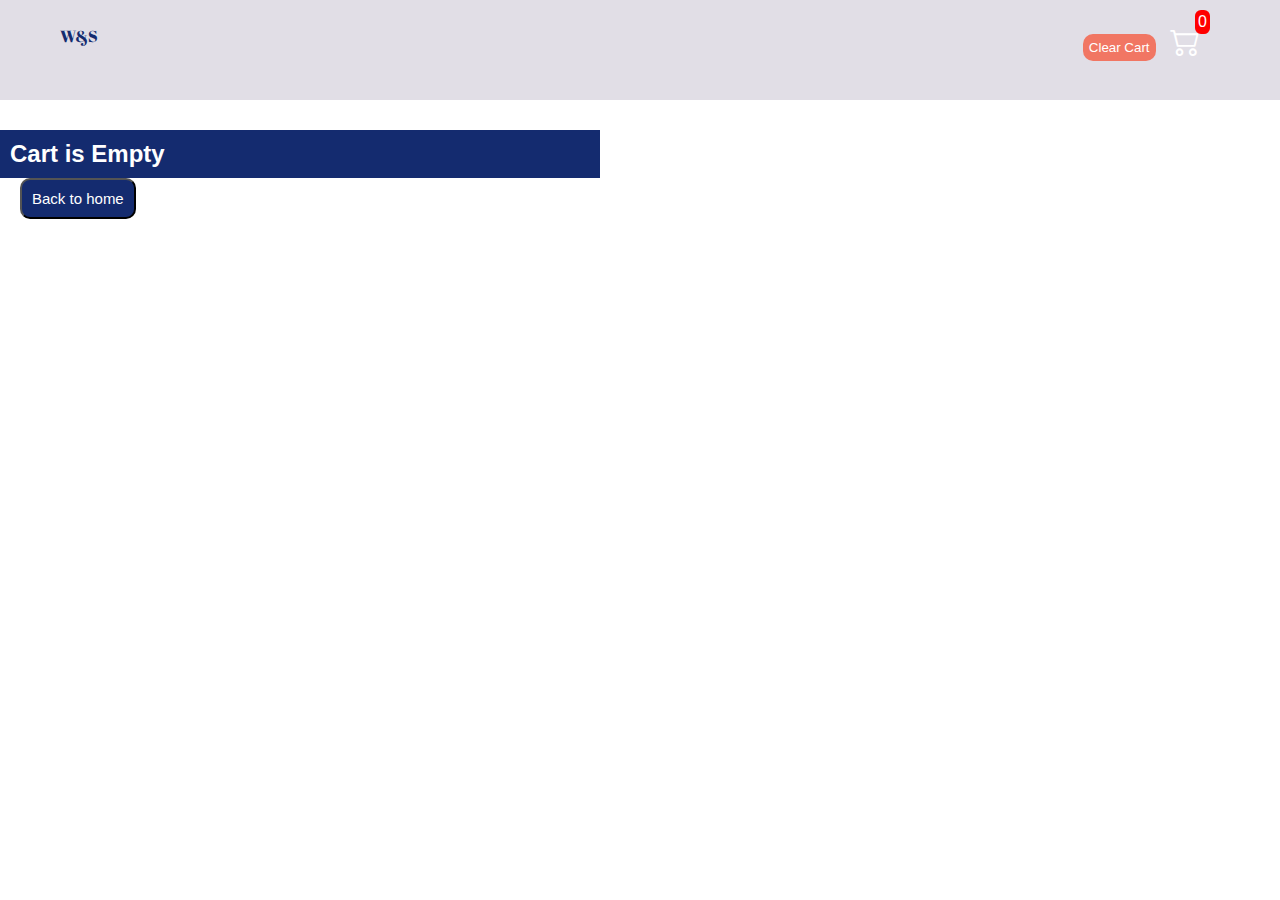
==== add to cart/cart.html @ 8305d1c4 "page add to cart" ====
<!DOCTYPE html>
<html lang="en">
<head>
  <meta charset="UTF-8">
  <meta http-equiv="X-UA-Compatible" content="IE=edge">
  <meta name="viewport" content="width=device-width, initial-scale=1.0">
  <title>add to cart</title>
  <link rel="stylesheet" href="cart scr/cart.css">
  <link rel="stylesheet" href="https://cdn.jsdelivr.net/npm/bootstrap-icons@1.8.1/font/bootstrap-icons.css">
  <link href="https://cdn.jsdelivr.net/npm/bootstrap@5.3.0-alpha1/dist/css/bootstrap.min.css" rel="stylesheet" integrity="sha384-GLhlTQ8iRABdZLl6O3oVMWSktQOp6b7In1Zl3/Jr59b6EGGoI1aFkw7cmDA6j6gD" crossorigin="anonymous">
</head>

<body>
<!-- HEADER  -->
   <nav class="nav container-fluid">
    <div class="mx-5 fs-1" style="color: #142b6f;    font-family: 'Abril Fatface', cursive;">W&S</div>
         <ul>
              <li><button onclick="clearCart()" class="removeAll">Clear Cart</button></li>
              <li> <div class="cart">
                   <i class="bi bi-cart2"></i>
                   <div id="cartAmount" class="cartAmount">0</div>
                   </div>
              </li>
         </ul>
    </nav>

<!-- END HEADER -->

<!-- TABLE SEACTION FOR PRODUCT -->

    <section  id ="cart_container" class="container my-5">
            <table   id="shopping-cart">
            </table>
    </section>
 

<!-- END TABLEE -->

<!-- CArt total -->

<div id="label" class="text-center   container"></div>

<!-- END CART TOTAL -->



</body>
<script src="app.js"></script>
<script src="cart scr/cart.js"></script>
<script src="https://cdn.jsdelivr.net/npm/bootstrap@5.3.0-alpha1/dist/js/bootstrap.bundle.min.js" integrity="sha384-w76AqPfDkMBDXo30jS1Sgez6pr3x5MlQ1ZAGC+nuZB+EYdgRZgiwxhTBTkF7CXvN" crossorigin="anonymous"></script>
<script src="https://cdn.jsdelivr.net/npm/@popperjs/core@2.11.6/dist/umd/popper.min.js" integrity="sha384-oBqDVmMz9ATKxIep9tiCxS/Z9fNfEXiDAYTujMAeBAsjFuCZSmKbSSUnQlmh/jp3" crossorigin="anonymous"></script>
<script src="https://cdn.jsdelivr.net/npm/bootstrap@5.3.0-alpha1/dist/js/bootstrap.min.js" integrity="sha384-mQ93GR66B00ZXjt0YO5KlohRA5SY2XofN4zfuZxLkoj1gXtW8ANNCe9d5Y3eG5eD" crossorigin="anonymous"></script>
</html>
---- add to cart/cart scr/cart.css ----
@import url('https://fonts.googleapis.com/css2?family=Abril+Fatface&family=Jost:wght@400;500;700&family=Poppins:wght@400;500;700&display=swap');
:root {
  --blue: #142b6f;
  --yellow : #ffd601;
  --gray : #e1dee6;
  --white: #ffffff;
  --red:#ff0000;
  --black:#212529;
}
* {
    margin: 0;
    padding: 0;
    box-sizing: border-box;
     /* border: 2px solid red;  */
  }
  
  body {
    font-family: sans-serif;
  }
  
  i {
    cursor: pointer;
  }
  
  a {
    text-decoration: none;
    color: var(--white)
  }

 /* =====================================================================HEADER=========================================== */

  .nav {
    width: 100%;
    display: flex;
    flex-direction: row;
    background-color: var(--gray);
    color: var(--white);
    padding: 25px 60px;
    margin-bottom: 30px;
    height: 100px;
   
  }

  ul{

      list-style: none;
      margin-left: auto;
  }
  ul li{
  display: inline-block;
 margin-left: 10px;
    font-size: 22px;
    font-weight: 400;
    text-transform: uppercase;
  
  }
  .cart {
    position: relative;
    background-color: var(--gray);
    font-size: 30px;
    /* padding: 5px; */
    border-radius: 7px;
    margin-right: 20px;

  }
  
  .cartAmount {
    position: absolute;
    top: -15px;
    right: -10px;
    font-size: 16px;
    background-color: var(--red);
    color: var(--white);
    padding: 3px;
    border-radius: 6px;
  }
  
 /* ====================================================TABLE SECTION============================================================== */
 
#cart_container{
  overflow-x: auto;
}
table{
  width: 100%;


}
table th{
  text-align: center;
  background-color:var(--blue);
  color: var(--white);
padding: 5px;
}
table td{
  text-align: center;
  border: 2px solid black;


}

.removeAll {
  background-color: #F17663;

  color: var(--white);
  border: none;
  padding: 6px;
  border-radius: 10px;
  cursor: pointer;

}


.delete{
 font-size: 30px;
 color: var(--red)
}



.bi-dash-lg {
  color: var(--white);
  background-color: var(--gray);
  width: 50px;
  font-size: 30px;
float: right;
border-radius: 50px;

}

.quantity{
  font-size: 30px;


}
.bi-plus-lg {
  color: var(--white);
  background-color: var(--gray);
  width: 50px;
  font-size: 30px;
float: left;
border-radius: 50px;

}


@media(max-width:1000px){

  #label{
   width: 400px;
 
       }

.buttons{
 align-items: center;
  display: flex;
  flex-direction: column;
       }
}


@media(max-width:500px){

  #label{
   width: 250px;
        }
 
.button_cart{
display: flex;
flex-direction: column;
width: 140px;
margin-left: 50px;
       }


       }
/*==========================================================CART TOTAL==============================================================  */

#label{

  max-width: 600px;
--bs-gutter-x: 0  !important;

     }


#label h2{
  background-color: var(--blue);
  color: var(--white);
}

.HomeBtn,
.checkout
 {
  font-size: 15px;
  color: var(--white);
  margin:0 20px;
  background-color: var(--blue);
  padding: 10px;
  border-radius: 10px;
}
/* ========================================================GO TO HOME ========================================================= */
h2{
  padding: 10px;
}

.gotohome{
  font-size: 15px;
  color: var(--white);
  margin:0 20px;
  background-color: var(--blue);
  padding: 10px;
  border-radius: 10px;
  

} 
.gotohome a{
  text-decoration: none;
  color: var(--white);
}
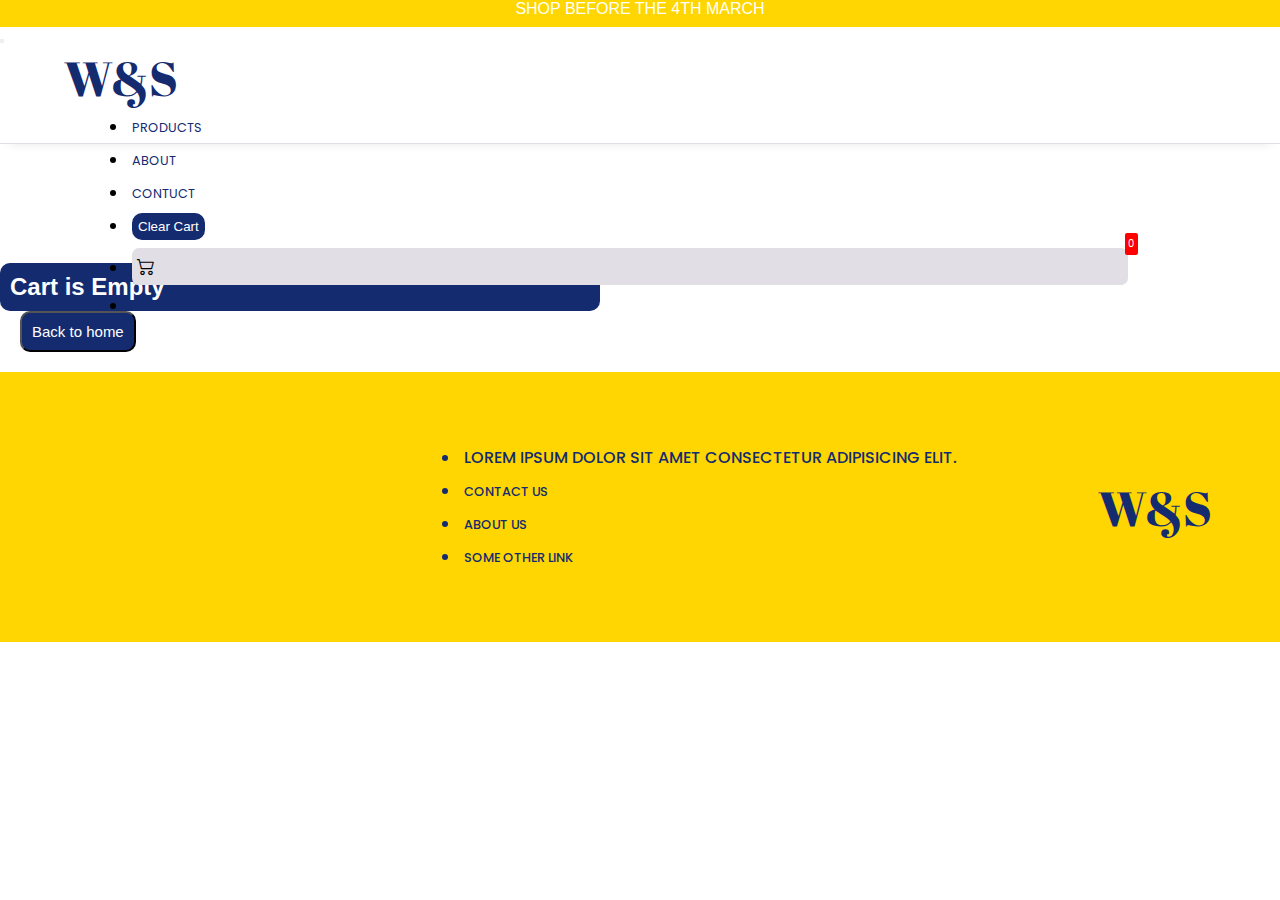
==== commit b3749309: "add to cart" ====
--- a/add to cart/cart.html
+++ b/add to cart/cart.html
@@ -7,21 +7,68 @@
   <title>add to cart</title>
   <link rel="stylesheet" href="cart scr/cart.css">
   <link rel="stylesheet" href="https://cdn.jsdelivr.net/npm/bootstrap-icons@1.8.1/font/bootstrap-icons.css">
+  <link
+  href="https://cdn.jsdelivr.net/npm/bootstrap@5.3.0-alpha1/dist/css/bootstrap.min.css"
+  rel="stylesheet"
+  integrity="sha384-GLhlTQ8iRABdZLl6O3oVMWSktQOp6b7In1Zl3/Jr59b6EGGoI1aFkw7cmDA6j6gD"
+  crossorigin="anonymous"
+/>
+<script src="https://cdnjs.cloudflare.com/ajax/libs/jquery/3.3.1/jquery.min.js"></script>
+
+<link rel="stylesheet" href="https://cdnjs.cloudflare.com/ajax/libs/font-awesome/6.3.0/css/all.min.css" integrity="sha512-SzlrxWUlpfuzQ+pcUCosxcglQRNAq/DZjVsC0lE40xsADsfeQoEypE+enwcOiGjk/bSuGGKHEyjSoQ1zVisanQ==" crossorigin="anonymous" referrerpolicy="no-referrer" />
+
+  <link href="https://cdn.jsdelivr.net/npm/bootstrap@5.3.0-alpha1/dist/css/bootstrap.min.css" rel="stylesheet" integrity="sha384-GLhlTQ8iRABdZLl6O3oVMWSktQOp6b7In1Zl3/Jr59b6EGGoI1aFkw7cmDA6j6gD" crossorigin="anonymous">
   <link href="https://cdn.jsdelivr.net/npm/bootstrap@5.3.0-alpha1/dist/css/bootstrap.min.css" rel="stylesheet" integrity="sha384-GLhlTQ8iRABdZLl6O3oVMWSktQOp6b7In1Zl3/Jr59b6EGGoI1aFkw7cmDA6j6gD" crossorigin="anonymous">
 </head>
 
 <body>
-<!-- HEADER  -->
+  <!-- HEADER  -->
+     <header class="fixed-top"style="background-color: white">
+          <div class="heading-strip">
+              <p style="height: 100%;">SHOP BEFORE THE 4TH MARCH</p>
+          </div> 
+          <nav style="width: 100%;" class="navbar navbar-expand-md navbar-light bg-light">
+              <div class="container-fluid justify-content-sm-end">
+                <button class="navbar-toggler bg-light" type="button" data-bs-toggle="collapse" data-bs-target="#navbarNav" aria-controls="navbarNav" aria-expanded="false" aria-label="Toggle navigation">
+                  <span class="navbar-toggler-icon"></span>
+                </button>
+                <div class="collapse navbar-collapse nav " id="navbarNav">
+                <div class="brand nav-brand w-30">W&S</div>
+                <ul class="navbar-nav  w-100 justify-content-end" style="max-width: 80%; margin: 0 auto">
+                    <li class="nav-item">
+                      <a class="nav-link active" aria-current="page" href="#products">Products</a>
+                    </li>
+                    <li class="nav-item">
+                      <a class="nav-link" href="#">About</a>
+
+                    </li>
+                    <li class="nav-item">
+                         <a class="nav-link" href="#">contuct</a>
+                         
+                       </li>
+                    <li class="nav-item">
+                       <button onclick="clearCart()" class="removeAll">Clear Cart</button>
+                    </li>
+                    <li class="nav-item">
+                         <div class="cart">
+                              <i class="bi bi-cart2"></i>
+                              <div id="cartAmount" class="cartAmount">0</div>
+                              </div>
+                    </li>
+                    <li class="nav-item d-flex">
+                      <a class="nav-link" href="./profile/profile.html">
+                          <i class="fa-solid fa-arrow-right-from-bracket icon"></i>
+                      </a>
+                    </li>
+                  </ul> 
+                </div>
+              </div>
+            </nav>
+         </header>
+  
+
    <nav class="nav container-fluid">
-    <div class="mx-5 fs-1" style="color: #142b6f;    font-family: 'Abril Fatface', cursive;">W&S</div>
-         <ul>
-              <li><button onclick="clearCart()" class="removeAll">Clear Cart</button></li>
-              <li> <div class="cart">
-                   <i class="bi bi-cart2"></i>
-                   <div id="cartAmount" class="cartAmount">0</div>
-                   </div>
-              </li>
-         </ul>
+ 
     </nav>
 
 <!-- END HEADER -->
@@ -41,7 +88,26 @@
 <div id="label" class="text-center   container"></div>
 
 <!-- END CART TOTAL -->
-
+<!-- FOOTER SECTION  -->
+<footer>
+     <div class="social-media-section">
+       <i class="fa-brands fa-twitter"></i>
+       <i class="fa-brands fa-facebook"></i>
+       <i class="fa-brands fa-instagram"></i>
+     </div>
+     <div class="footer-links">
+       <ul>
+         <li>Lorem ipsum dolor sit amet consectetur adipisicing elit.</li>
+         <li><a>Contact us</a></li>
+         <li><a>About us</a></li>
+         <li><a>Some other link</a></li>
+       </ul>
+     </div>
+      <div class="footer-logo">
+        <div>W&S</div>
+      
+      </footer>
+    <!-- END FOOTER SECTION -->
 
 
 </body>
--- a/add to cart/cart scr/cart.css
+++ b/add to cart/cart scr/cart.css
@@ -11,12 +11,14 @@
 * {
     margin: 0;
     padding: 0;
-    box-sizing: border-box;
-     /* border: 2px solid red;  */
+    box-sizing: border-box; 
+     /* border: 2px solid red; */
+     scroll-behavior: smooth;
   }
   
   body {
     font-family: sans-serif;
+
   }
   
   i {
@@ -29,60 +31,96 @@
   }
 
  /* =====================================================================HEADER=========================================== */
-
-  .nav {
-    width: 100%;
-    display: flex;
-    flex-direction: row;
-    background-color: var(--gray);
-    color: var(--white);
-    padding: 25px 60px;
-    margin-bottom: 30px;
-    height: 100px;
-   
-  }
-
-  ul{
-
-      list-style: none;
-      margin-left: auto;
-  }
-  ul li{
-  display: inline-block;
- margin-left: 10px;
-    font-size: 22px;
-    font-weight: 400;
-    text-transform: uppercase;
-  
-  }
+ header{
+  background-color: var(--white);
+  height: 16vh;
+  box-shadow: rgba(33, 35, 38, 0.1) 0px 10px 10px -10px;
+  border-bottom: 1px solid var(--gray);
+}
+.heading-strip{
+text-align: center;
+background-color: #ffd601;
+height: 3vh; 
+color: var(--white);
+} 
+.nav{
+height: 11vh;
+width: 100%;
+padding-bottom: 1.5%;
+}
+.nav-brand {
+font-size: 3em;
+color: var(--blue);
+font-family: 'Abril Fatface', cursive;
+padding-left: 5%;
+}
+ul li {
+font-family: 'Poppins', sans-serif;
+padding: 4px;
+text-transform: uppercase;
+
+}
+ul li a{
+color : var(--blue) !important;
+font-size: 0.8em;
+}
+.icon{
+font-size: 1.2em;
+}
+.btn-blue {
+background-color: var(--blue);
+color : var(--white);
+border-radius: 30px;
+cursor: pointer;
+padding: 3%;
+width: 50%;
+font-weight: bolder;
+border: none;
+font-family: "Poppins", sans-serif;
+}
+
+.removeAll {
+  background-color:var(--blue);
+
+  color: var(--white);
+  border: none;
+  padding: 6px;
+  border-radius: 10px;
+  cursor: pointer;
+
+}
+
+
   .cart {
     position: relative;
     background-color: var(--gray);
-    font-size: 30px;
-    /* padding: 5px; */
+    font-size: 18px;
+     padding: 5px; 
     border-radius: 7px;
     margin-right: 20px;
 
   }
-  
+   
   .cartAmount {
     position: absolute;
     top: -15px;
     right: -10px;
-    font-size: 16px;
+    font-size: 10px;
     background-color: var(--red);
     color: var(--white);
     padding: 3px;
-    border-radius: 6px;
+    border-radius: 2px;
   }
   
  /* ====================================================TABLE SECTION============================================================== */
  
 #cart_container{
   overflow-x: auto;
+  
 }
 table{
   width: 100%;
+margin-top: 20px;
 
 
 }
@@ -91,6 +129,7 @@
   background-color:var(--blue);
   color: var(--white);
 padding: 5px;
+
 }
 table td{
   text-align: center;
@@ -99,16 +138,6 @@
 
 }
 
-.removeAll {
-  background-color: #F17663;
-
-  color: var(--white);
-  border: none;
-  padding: 6px;
-  border-radius: 10px;
-  cursor: pointer;
-
-}
 
 
 .delete{
@@ -187,6 +216,7 @@
 #label h2{
   background-color: var(--blue);
   color: var(--white);
+  border-radius: 10px;
 }
 
 .HomeBtn,
@@ -223,6 +253,47 @@
 
 
 
+ /* ============================================FOOTER SECTION===============*/
+ footer{
+  background-color: var(--yellow);
+   height: 30vh;
+  display: flex;
+  align-items: center;
+  justify-content: space-around;
+  
+  margin-top: 20px;
+
+}
+.social-media-section{
+  width: 20%;
+  display: flex;
+  justify-content: space-around;
+}
+.social-media-section i {
+  font-size: 2em;
+  margin: 0.5em;
+  color: var(--blue);
+
+}
+.footer-links{
+  font-weight: 500;
+  color: var(--blues);
+}
+.footer-links ul li {
+  color: var(--blue)
+}
+.footer-logo div{
+  font-size: 3em;
+  color: var(--blue);
+  font-family: 'Abril Fatface', cursive;
+}
+@media (max-width: 680px) {
+  footer{
+    flex-direction: column;
+    height: fit-content;
+  }
+}
+
 
 
 
